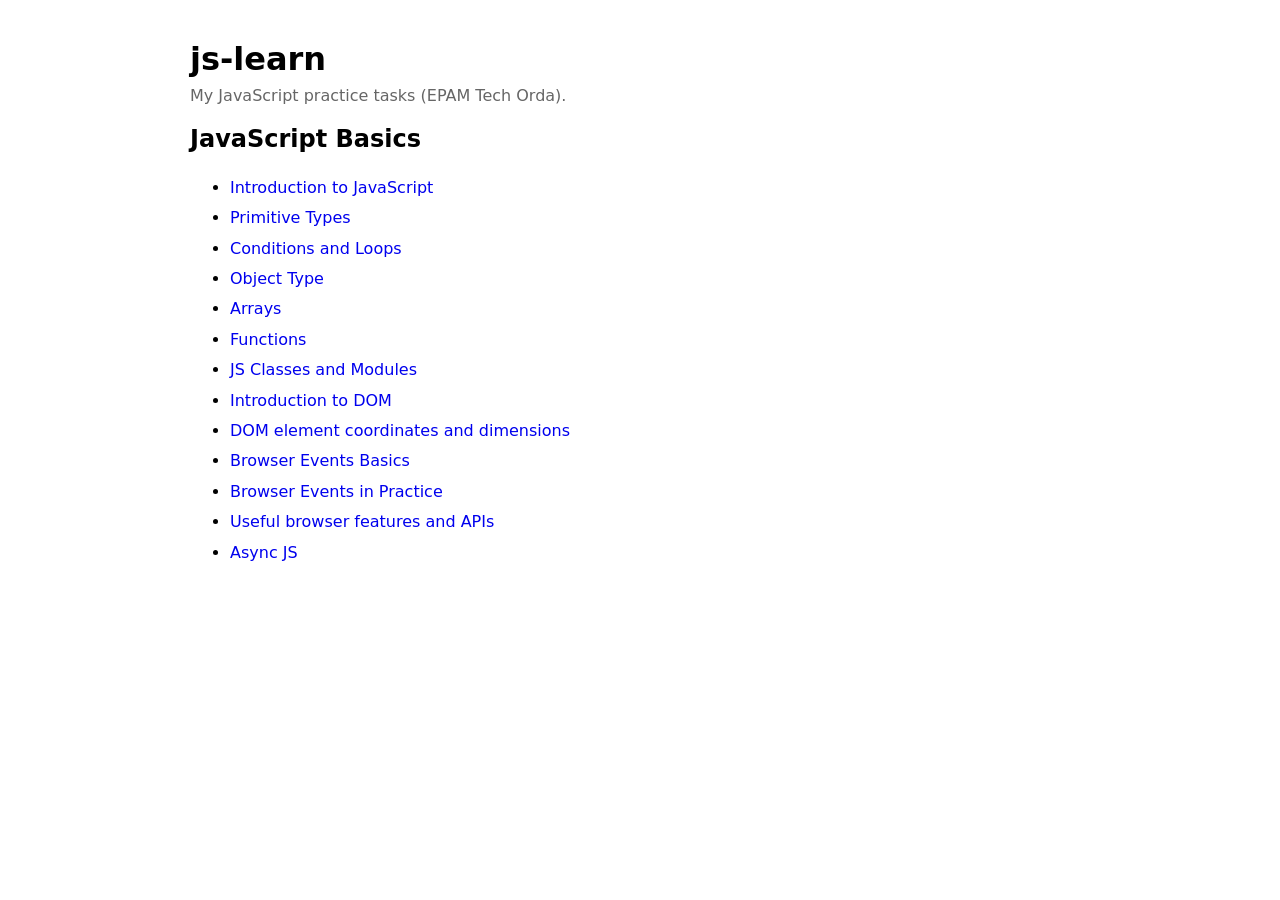
==== index.html @ 11fed1bb "Change document title from 'js-learn' to 'javascript'" ====
<!doctype html>
<html lang="en">
<head>
  <meta charset="utf-8" />
  <meta name="viewport" content="width=device-width,initial-scale=1" />
  <title>javascript</title>
  <style>
    body { font-family: system-ui, -apple-system, Segoe UI, Roboto, Arial, sans-serif; max-width: 900px; margin: 40px auto; padding: 0 16px; }
    h1 { margin-bottom: 8px; }
    .muted { color: #666; margin-top: 0; }
    ul { line-height: 1.9; }
    a { text-decoration: none; }
    a:hover { text-decoration: underline; }
    code { background:#f3f3f3; padding:2px 6px; border-radius:6px; }
  </style>
</head>
<body>
  <h1>js-learn</h1>
  <p class="muted">My JavaScript practice tasks (EPAM Tech Orda).</p>

  <h2>JavaScript Basics</h2>
  <ul>
    <li><a href="./introduction-to-javascript/">Introduction to JavaScript</a></li>
    <li><a href="./primitive-types/">Primitive Types</a></li>
    <li><a href="./conditions-and-loops/">Conditions and Loops</a></li>
    <li><a href="./object-type/">Object Type</a></li>
    <li><a href="./arrays/">Arrays</a></li>
    <li><a href="./js-functions/">Functions</a></li>
    <li><a href="./js-classes-and-modules/">JS Classes and Modules</a></li>
    <li><a href="./introduction-to-dom/">Introduction to DOM</a></li>
    <li><a href="./dom-element-coordinates-and-dimensions/">DOM element coordinates and dimensions</a></li>
    <li><a href="./browser-events-basics/">Browser Events Basics</a></li>
    <li><a href="./browser-events-in-practice/">Browser Events in Practice</a></li>
    <li><a href="./useful-browser-features-and-apis/">Useful browser features and APIs</a></li>
    <li><a href="./async-js/">Async JS</a></li>
  </ul>

</body>
</html>
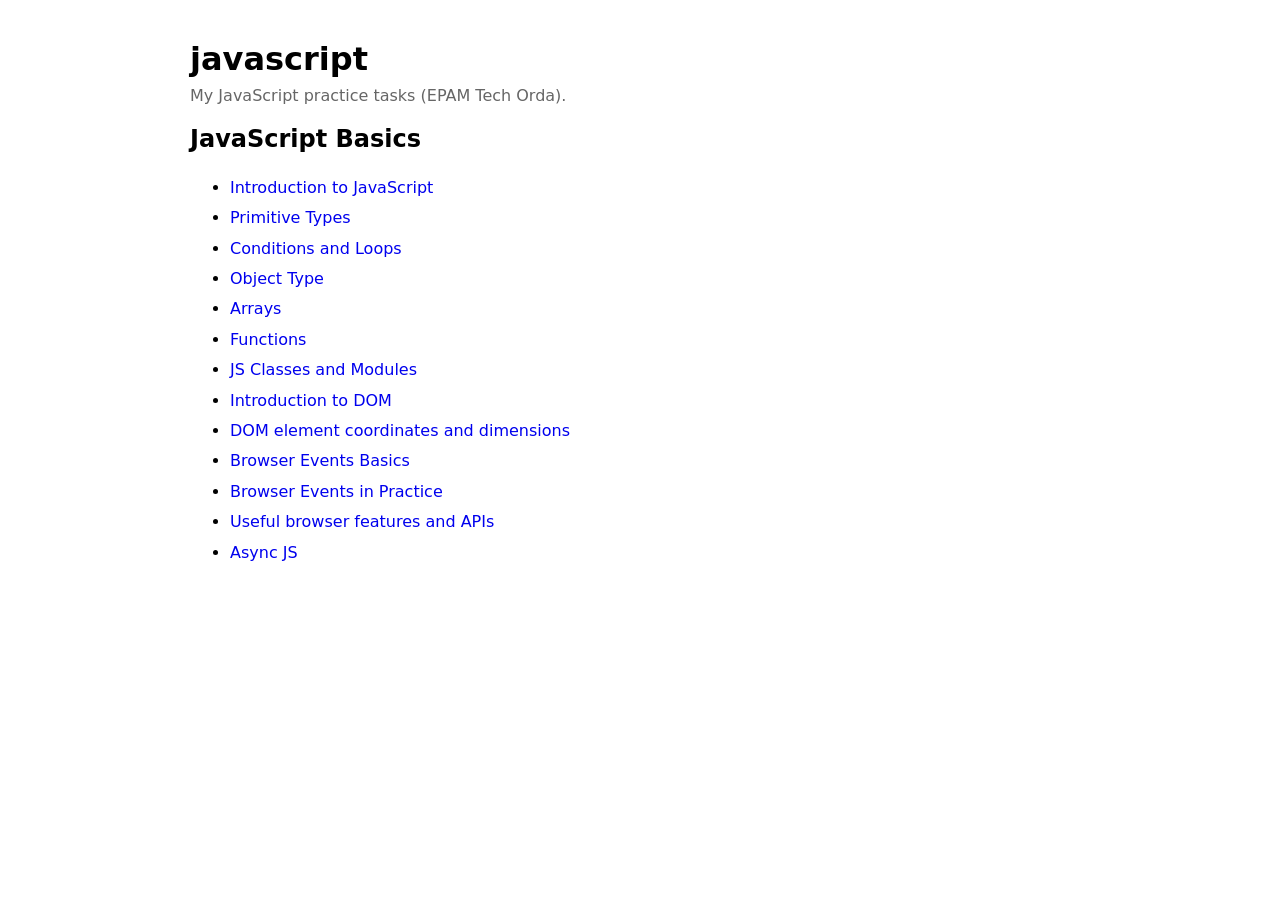
==== commit d5682e3e: "Change heading from 'js-learn' to 'javascript'" ====
--- a/index.html
+++ b/index.html
@@ -15,7 +15,7 @@
   </style>
 </head>
 <body>
-  <h1>js-learn</h1>
+  <h1>javascript</h1>
   <p class="muted">My JavaScript practice tasks (EPAM Tech Orda).</p>
 
   <h2>JavaScript Basics</h2>
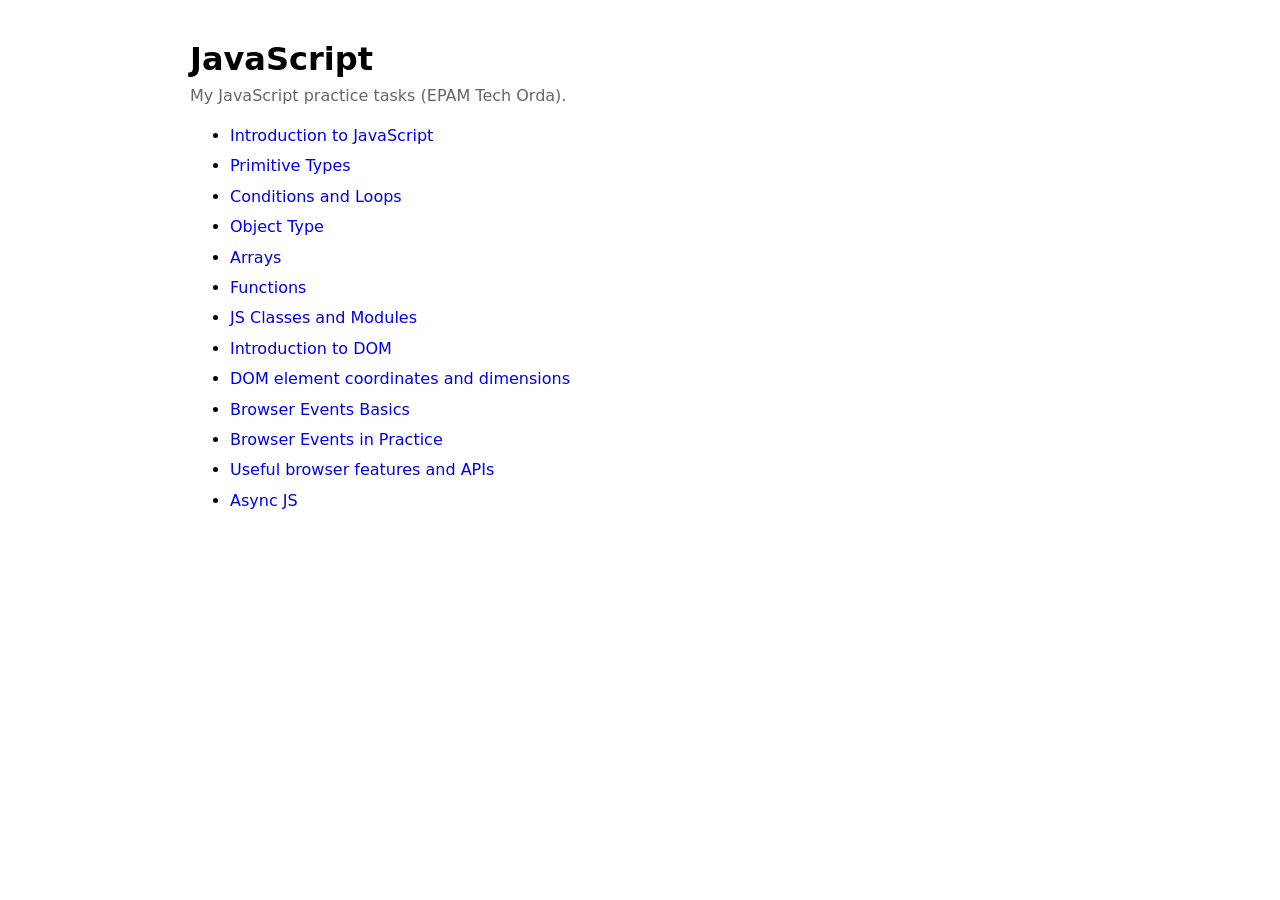
==== commit 3fa590b9: "Correct capitalization of 'JavaScript' in index.html" ====
--- a/index.html
+++ b/index.html
@@ -15,10 +15,9 @@
   </style>
 </head>
 <body>
-  <h1>javascript</h1>
+  <h1>JavaScript</h1>
   <p class="muted">My JavaScript practice tasks (EPAM Tech Orda).</p>
 
-  <h2>JavaScript Basics</h2>
   <ul>
     <li><a href="./introduction-to-javascript/">Introduction to JavaScript</a></li>
     <li><a href="./primitive-types/">Primitive Types</a></li>
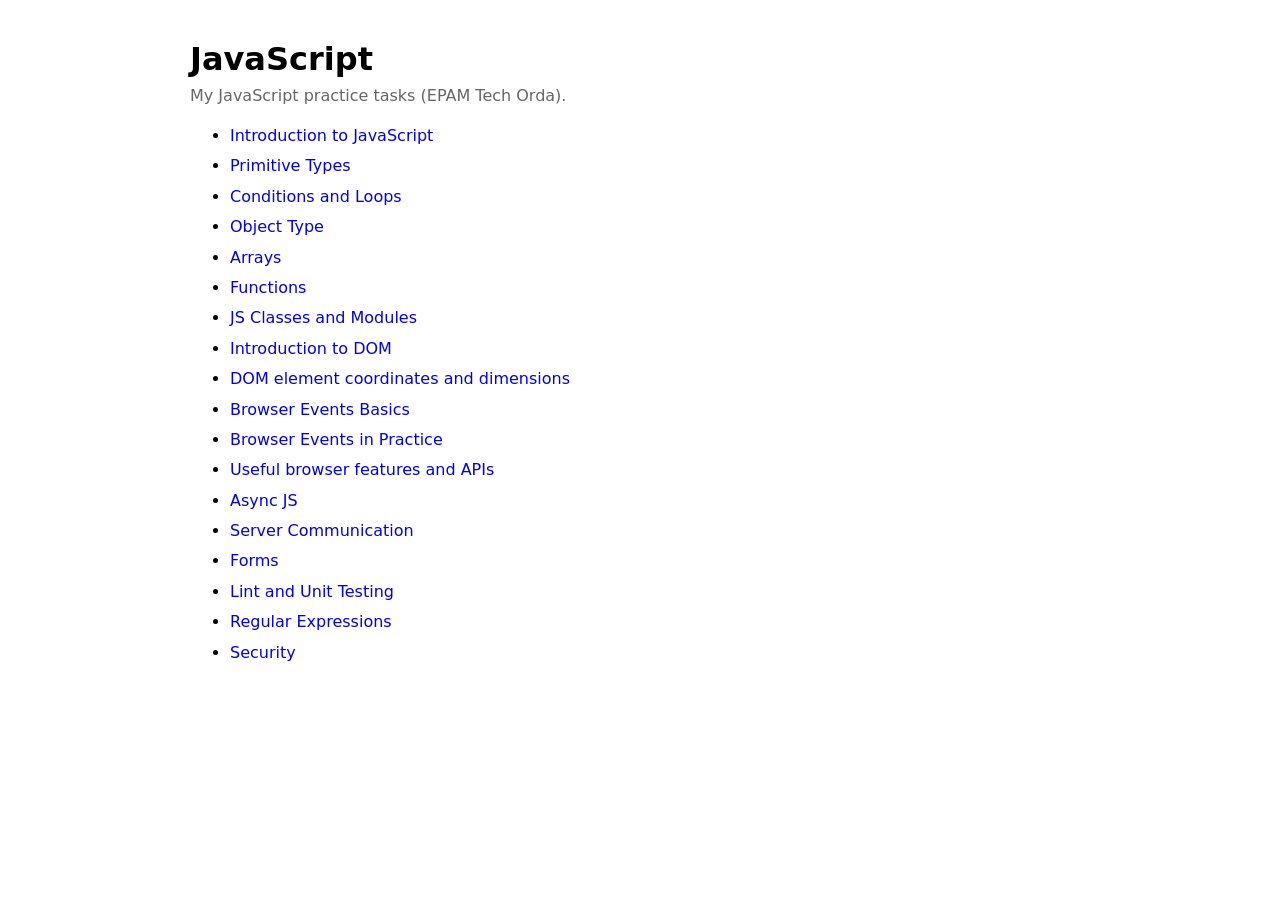
==== commit 4df5ffaf: "added lefovers" ====
--- a/index.html
+++ b/index.html
@@ -32,6 +32,11 @@
     <li><a href="./browser-events-in-practice/">Browser Events in Practice</a></li>
     <li><a href="./useful-browser-features-and-apis/">Useful browser features and APIs</a></li>
     <li><a href="./async-js/">Async JS</a></li>
+    <li><a href="./server-communications/">Server Communication</a></li>
+    <li><a href="./forms/">Forms</a></li>
+    <li><a href="./lint-and-unit-testing/">Lint and Unit Testing</a></li>
+    <li><a href="./regular-expressions/">Regular Expressions</a></li>
+    <li><a href="./security/">Security</a></li>
   </ul>
 
 </body>
